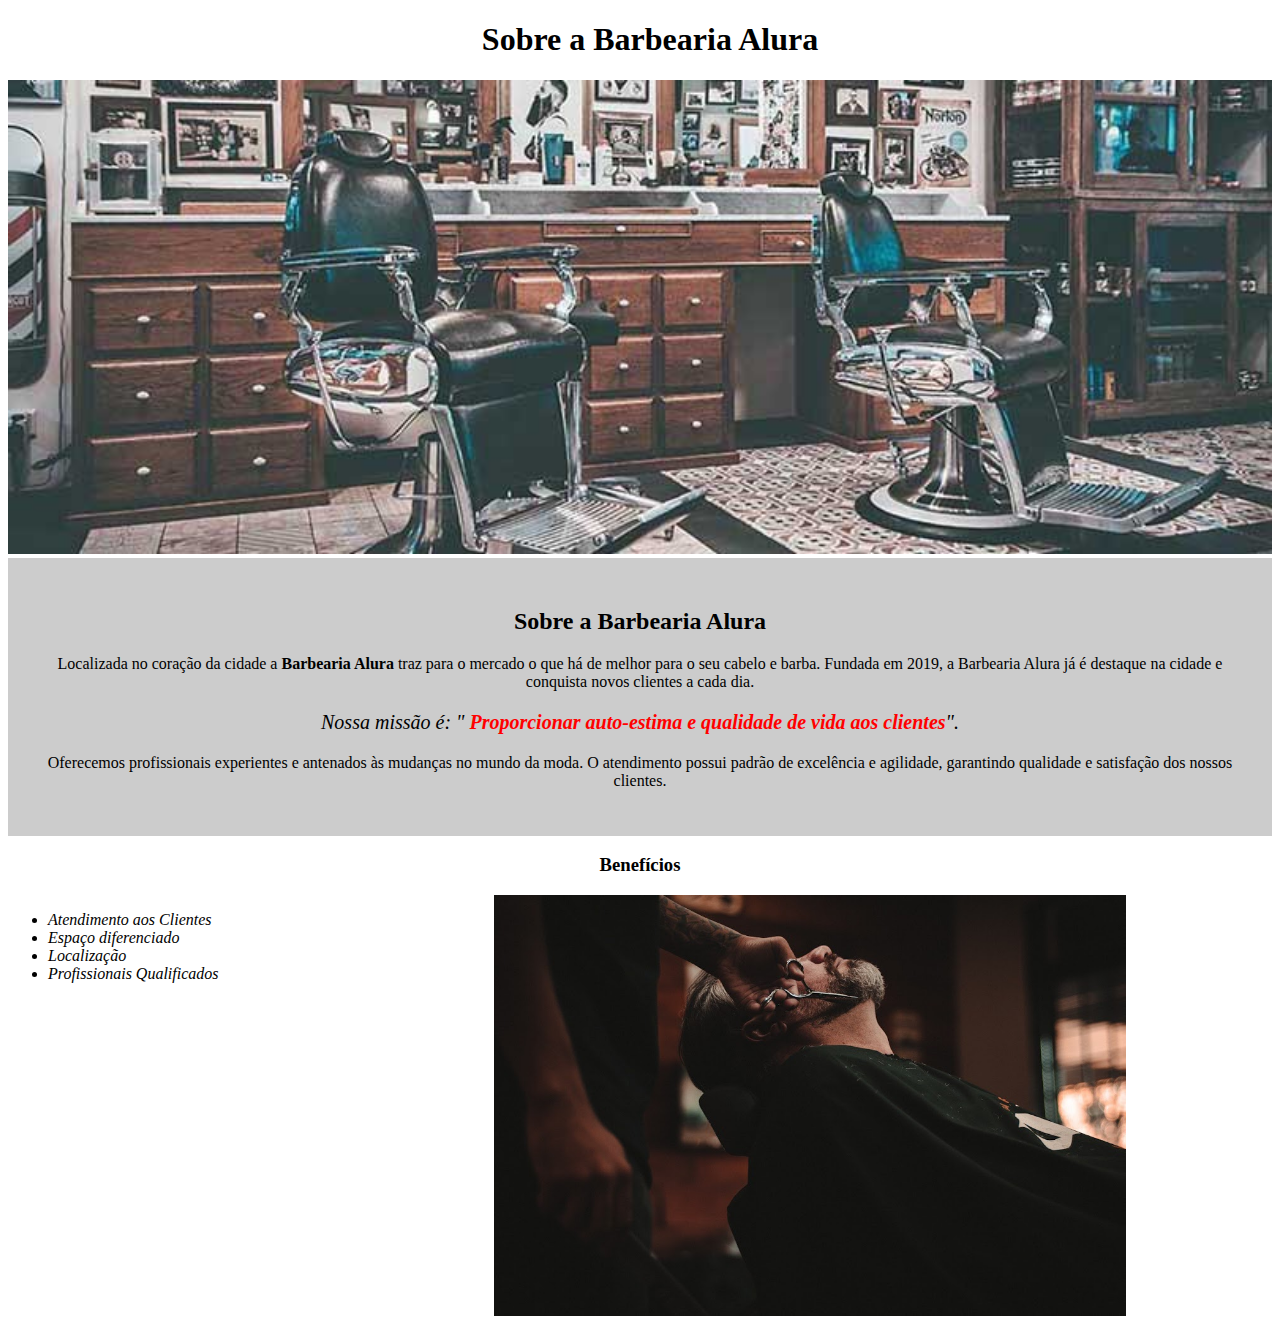
==== index.html @ 0f9dbf46 "Add files via upload" ====
<!DOCTYPE html>
<html lang="en">
<head>
    <meta charset="UTF-8">
    <meta http-equiv="X-UA-Compatible" content="IE=edge">
    <meta name="viewport" content="width=device-width, initial-scale=1.0">
    <title>Document</title>
    <link rel="stylesheet" href="style.css">
</head>
<body>
    
</body>
</html>
</head>
<body>
<header>

    <h1 class="titulo-principal">Sobre a Barbearia Alura</h1>

</header>    
<img id="banner" src="banner.jpg">

<div class="principal">

    <h2 class="titulo-centralizado">Sobre a Barbearia Alura</h2>

<p>Localizada no coração da cidade a <b>Barbearia Alura</b> traz para o mercado o que há de melhor para o seu cabelo e barba. Fundada em 2019, a Barbearia Alura já é destaque na cidade e conquista novos clientes a cada dia.</p>

<p id="missão"><em>Nossa missão é: "<strong> Proporcionar auto-estima e qualidade de vida aos clientes</strong>".</em></p>

<p>Oferecemos profissionais experientes e antenados às mudanças no mundo da moda. O atendimento possui padrão de excelência e agilidade, garantindo qualidade e satisfação dos nossos clientes.</p>

</div>

<div class="Benefícios">

    <h3 class="titulo-centralizado">Benefícios</h3>

    <ul>

        <li class="itens">Atendimento aos Clientes </li>
        
        <li class="itens">Espaço diferenciado </li>
        
        <li class="itens">Localização </li>
        
        <li class="itens">Profissionais Qualificados </li>
        
    </ul>
    <img src="beneficios.jpg" class="imagensbeneficios">

</div>

</body>
</html>
---- style.css ----
em strong{

    color: red;
}

h2{

    text-align: center;
}

p{

    text-align: center;
}

#banner{

    width:100%;
}

#missão{

    font-size: 20px;
}

h1{

    text-align: center;
}

.itens{

    font-style: italic;
}

.imagensbeneficios{

    width: 50%;

}

ul{

    display: inline-block;
    vertical-align: top;
    width: 20%;
    margin-right: 15%;
}

.benefícios{

    background: #FFFFFF;
    padding: 30px;
}

.principal{

    background: #CCCCCC;
    padding: 30px;
}

.titulo-centralizado{

    text-align: center;
}

.titulo-principal{

    padding-left: 20px;
}
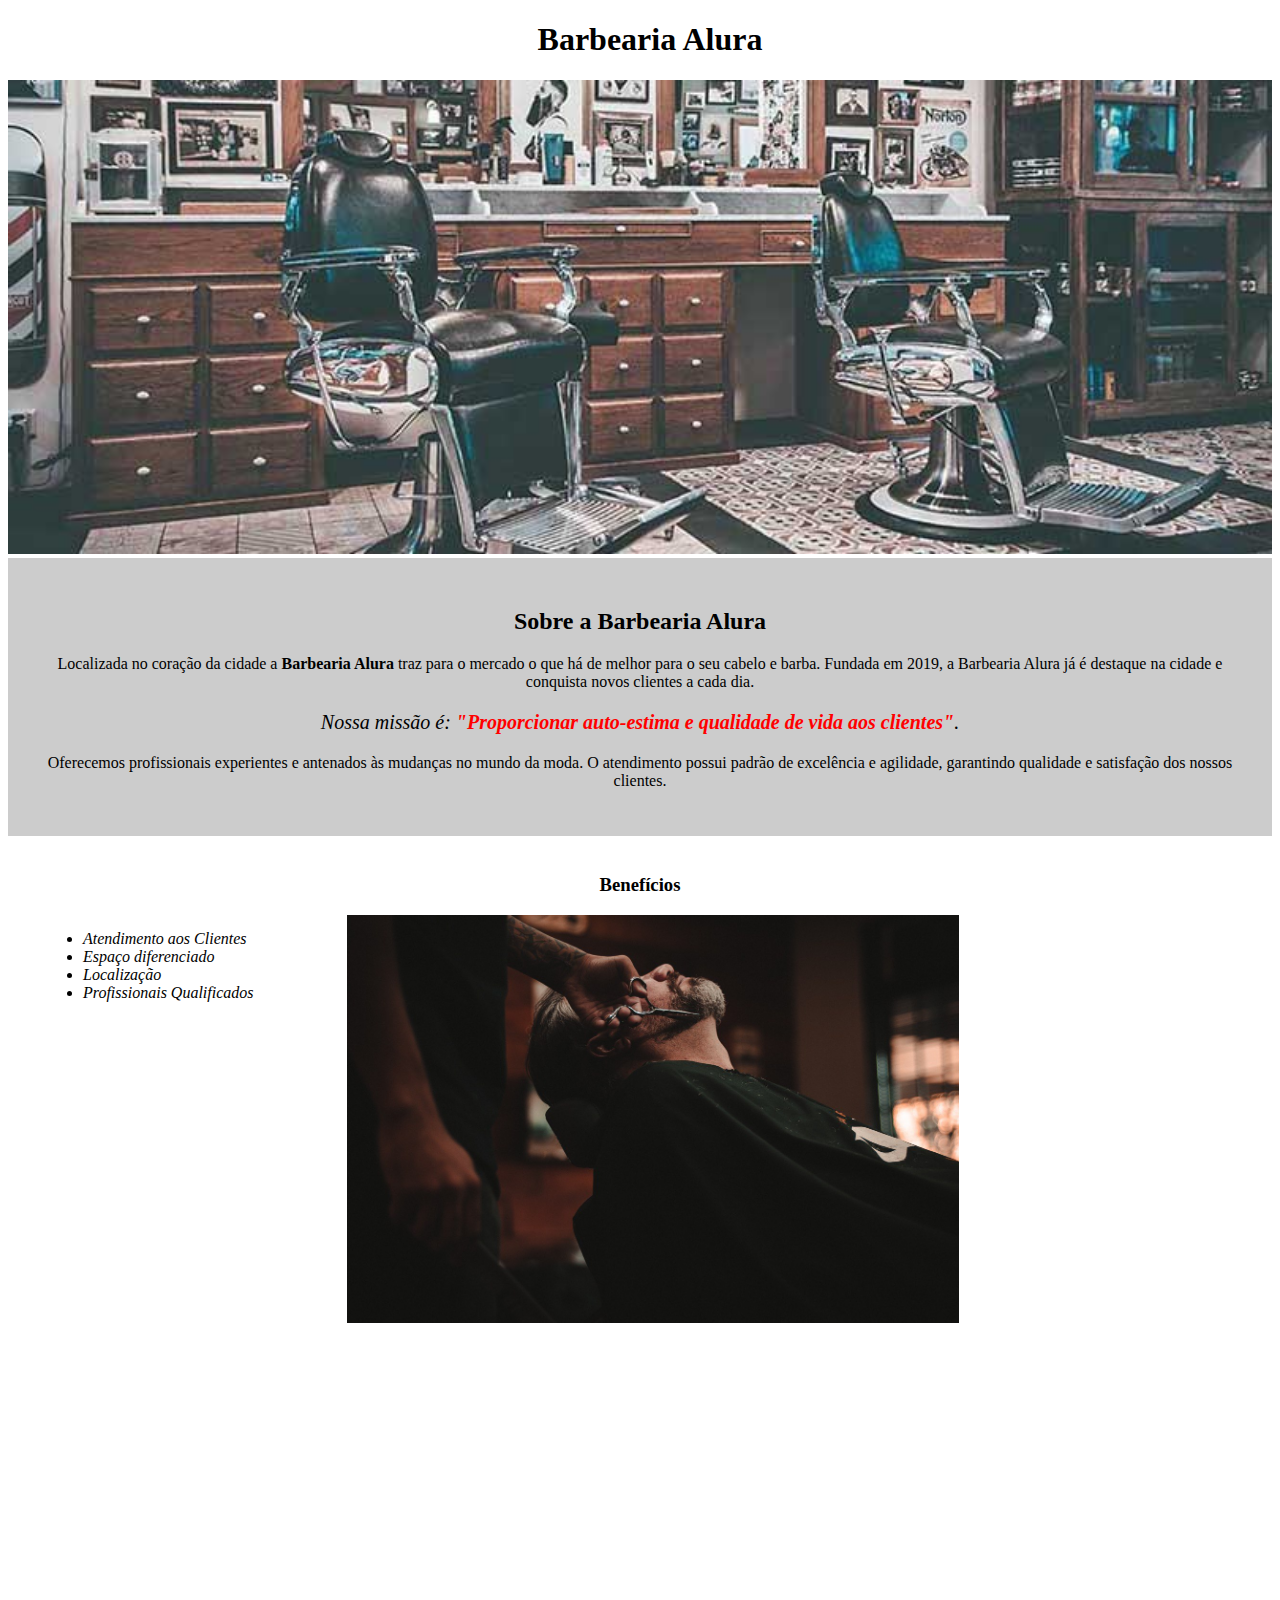
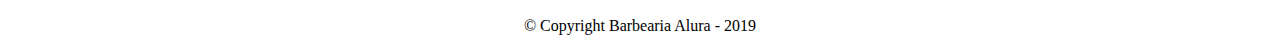
==== commit 20fe0cb7: "Add files via upload" ====
--- a/index.html
+++ b/index.html
@@ -1,55 +1,41 @@
-<!DOCTYPE html>
-<html lang="en">
-<head>
-    <meta charset="UTF-8">
-    <meta http-equiv="X-UA-Compatible" content="IE=edge">
-    <meta name="viewport" content="width=device-width, initial-scale=1.0">
-    <title>Document</title>
-    <link rel="stylesheet" href="style.css">
-</head>
-<body>
-    
-</body>
-</html>
-</head>
-<body>
-<header>
-
-    <h1 class="titulo-principal">Sobre a Barbearia Alura</h1>
-
-</header>    
-<img id="banner" src="banner.jpg">
-
-<div class="principal">
-
-    <h2 class="titulo-centralizado">Sobre a Barbearia Alura</h2>
-
-<p>Localizada no coração da cidade a <b>Barbearia Alura</b> traz para o mercado o que há de melhor para o seu cabelo e barba. Fundada em 2019, a Barbearia Alura já é destaque na cidade e conquista novos clientes a cada dia.</p>
-
-<p id="missão"><em>Nossa missão é: "<strong> Proporcionar auto-estima e qualidade de vida aos clientes</strong>".</em></p>
-
-<p>Oferecemos profissionais experientes e antenados às mudanças no mundo da moda. O atendimento possui padrão de excelência e agilidade, garantindo qualidade e satisfação dos nossos clientes.</p>
-
-</div>
-
-<div class="Benefícios">
-
-    <h3 class="titulo-centralizado">Benefícios</h3>
-
-    <ul>
-
-        <li class="itens">Atendimento aos Clientes </li>
-        
-        <li class="itens">Espaço diferenciado </li>
-        
-        <li class="itens">Localização </li>
-        
-        <li class="itens">Profissionais Qualificados </li>
-        
-    </ul>
-    <img src="beneficios.jpg" class="imagensbeneficios">
-
-</div>
-
-</body>
+<!DOCTYPE html>
+<html lang="pt-br">
+	<head>
+		<meta charset="UTF-8">
+		<title>Barbearia Alura</title>
+		<link rel="stylesheet" href="style.css">
+	</head>
+
+	<body>
+		<header>
+			<h1 class="titulo-principal">Barbearia Alura</h1>
+		</header>
+	
+		<img id="banner" src="banner.jpg">
+		<div class="principal">
+			<h2 class="titulo-centralizado">Sobre a Barbearia Alura</h2>
+	 
+			<p>Localizada no coração da cidade a <strong>Barbearia Alura</strong> traz para o mercado o que há de melhor para o seu cabelo e barba. Fundada em 2019, a Barbearia Alura já é destaque na cidade e conquista novos clientes a cada dia.</p>
+
+			<p id="missao"><em>Nossa missão é: <strong>"Proporcionar auto-estima e qualidade de vida aos clientes"</strong>.</em></p>
+
+			<p>Oferecemos profissionais experientes e antenados às mudanças no mundo da moda. O atendimento possui padrão de excelência e agilidade, garantindo qualidade e satisfação dos nossos clientes.</p>
+		</div>
+
+		<div class="beneficios">
+			<h3 class="titulo-centralizado">Benefícios</h3>
+
+			<ul>
+				<li class="itens">Atendimento aos Clientes</li>
+				<li class="itens">Espaço diferenciado</li>
+				<li class="itens">Localização</li>
+				<li class="itens">Profissionais Qualificados</li>
+			</ul>
+			<img src="beneficios.jpg" class="imagembeneficios">
+		</div>
+		<footer>
+			<img src="logo-branco.png" alt="logobranco">
+			<p class="copyright">&copy; Copyright Barbearia Alura - 2019</p>
+		</footer>
+	</body>
 </html>--- a/style.css
+++ b/style.css
@@ -1,70 +1,55 @@
-em strong{
-
-    color: red;
-}
-
-h2{
-
-    text-align: center;
-}
-
-p{
-
-    text-align: center;
-}
-
-#banner{
-
-    width:100%;
-}
-
-#missão{
-
-    font-size: 20px;
-}
-
-h1{
-
-    text-align: center;
-}
-
-.itens{
-
-    font-style: italic;
-}
-
-.imagensbeneficios{
-
-    width: 50%;
-
-}
-
-ul{
-
-    display: inline-block;
-    vertical-align: top;
-    width: 20%;
-    margin-right: 15%;
-}
-
-.benefícios{
-
-    background: #FFFFFF;
-    padding: 30px;
-}
-
-.principal{
-
-    background: #CCCCCC;
-    padding: 30px;
-}
-
-.titulo-centralizado{
-
-    text-align: center;
-}
-
-.titulo-principal{
-
-    padding-left: 20px;
+#banner {
+	width:100%;
+}
+
+.principal{
+	background: #CCCCCC;
+	padding: 30px;
+}
+
+.titulo-principal {
+	padding-left: 20px;
+	text-align: center;
+}
+
+.titulo-centralizado {
+	text-align: center
+}
+
+p {
+	text-align: center;
+}
+
+#missao {
+	font-size: 20px
+}
+
+em strong {
+	color: #FF0000;
+}
+
+.itens {
+	font-style: italic
+}
+
+.beneficios {
+	background: #FFFFFF;
+	padding: 20px;
+}
+
+ul {
+	display: inline-block;
+	vertical-align: top;
+	width: 20%;
+	margin-right: 15%;
+}
+
+ul{
+
+	display: inline-block;
+	margin: 15px;
+}
+
+.imagembeneficios {
+	width: 50%;
 }